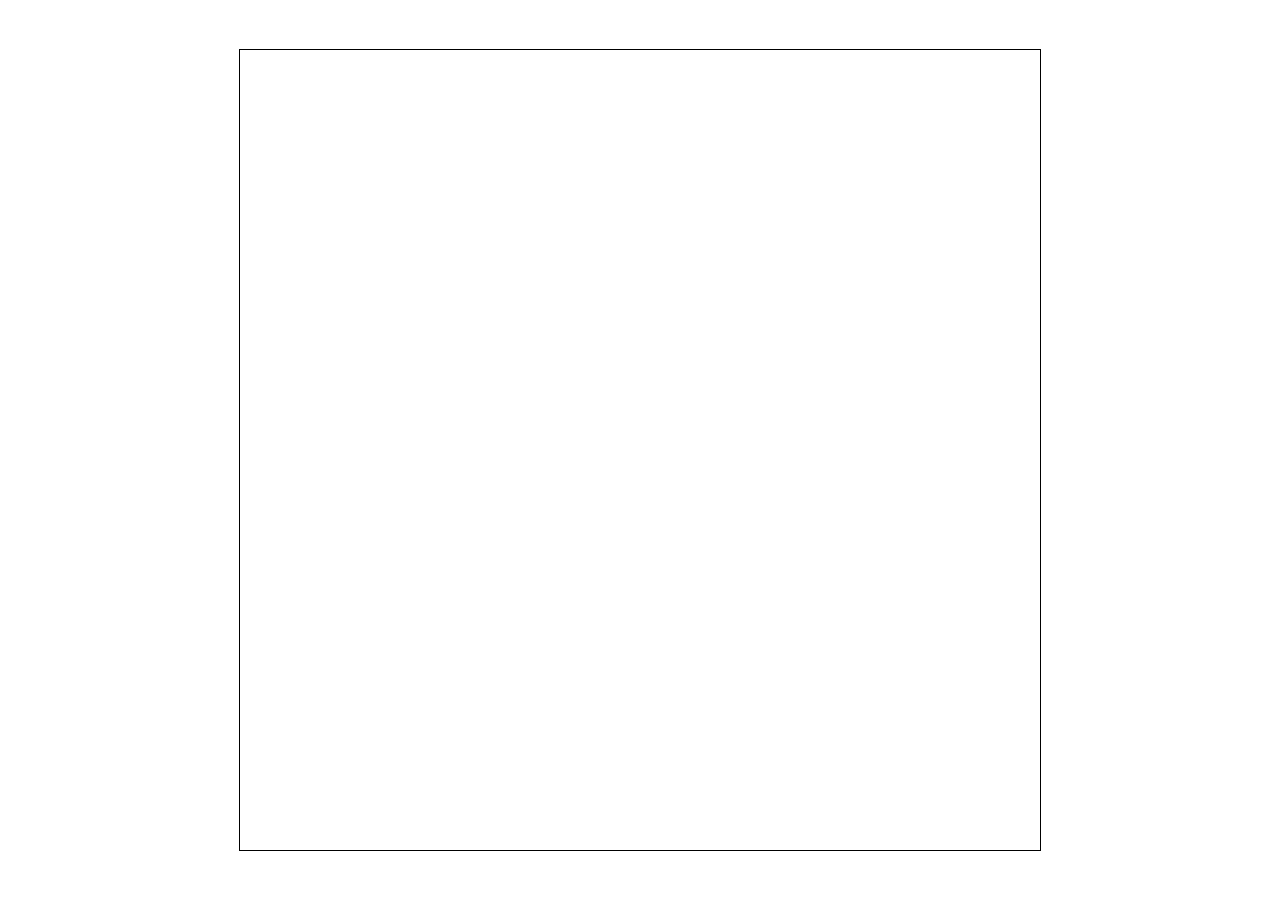
==== etch-a-sketch.html @ 15f095aa "Establishes basic functionality" ====
<!DOCTYPE html>
<html lang="en">
<head>
    <meta charset="UTF-8">
    <meta name="viewport" content="width=device-width, initial-scale=1.0">
    <title>Document</title>
    <link rel="stylesheet" href="./etch-a-sketch.css">
</head>
<body>

    <div id="container">


    </div>

    <script src="./etch-a-sketch.js"></script>

</body>
</html>
---- etch-a-sketch.css ----
body {
    min-height: 100vh;
    margin: 0px;
    display: flex;
    flex-direction: column;
    align-items: center;
}

#container {
    height: 800px;
    width: 800px;
    margin: auto;
    display: flex;
    flex-wrap: wrap;
    align-content: flex-start;
    box-shadow: 0px 0px 0px 1px #000;
}

.cell {
    height: 50px;
    width: 50px;
}

.hovered {
    background-color: #000;
}
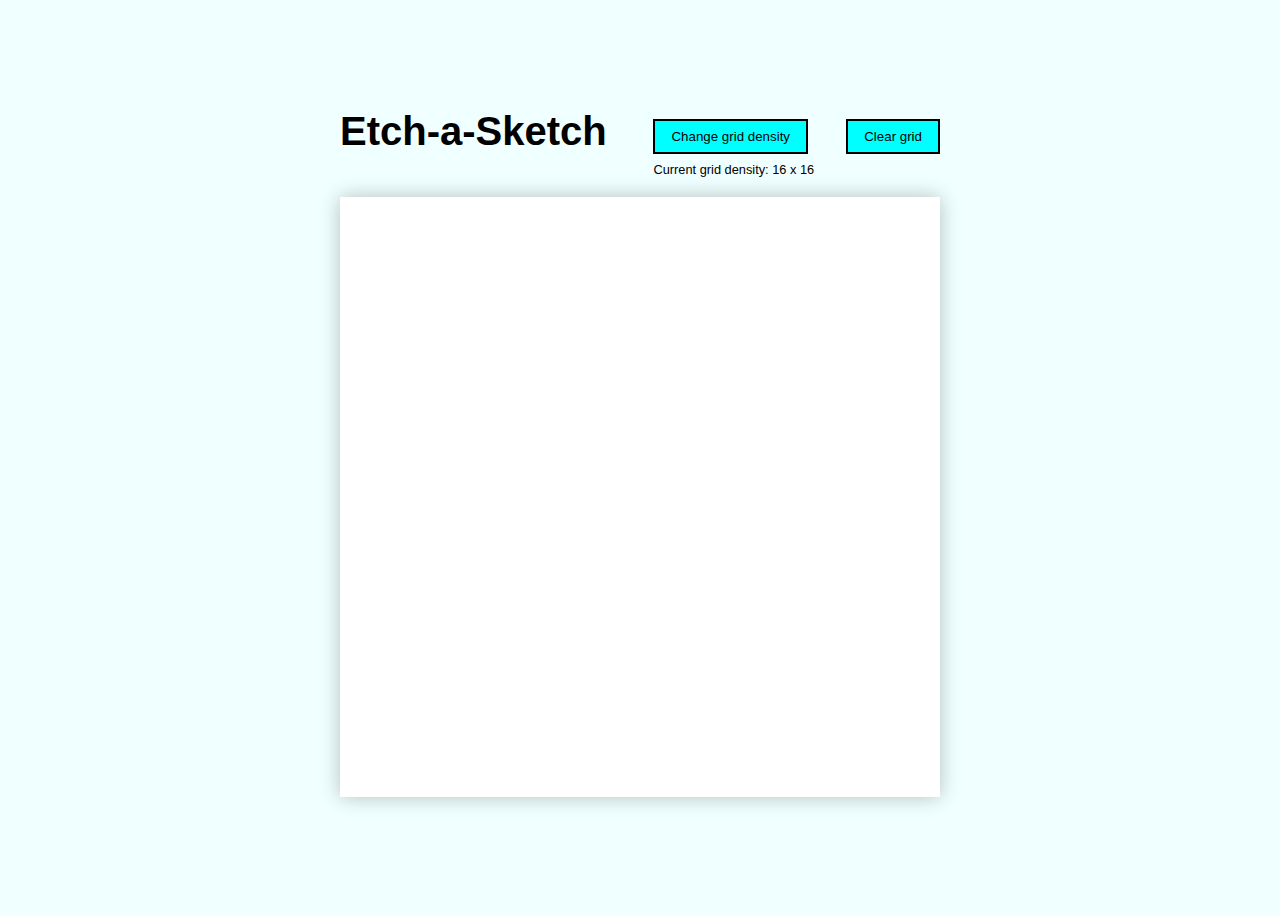
==== commit a52d5d2b: "Fulfilled project requirements" ====
--- a/etch-a-sketch.html
+++ b/etch-a-sketch.html
@@ -10,6 +10,20 @@
 
     <div id="container">
 
+        <div id="header">
+            <h1>Etch-a-Sketch</h1>
+            
+            <div id="buttons">
+                <div>
+                    <button id="change-btn">Change grid density</button>
+                    <p id="current-grid"></p>
+                </div>
+                <button id="clear-btn">Clear grid</button>
+            </div>
+            
+        </div>
+    
+        <div id="grid"></div>
 
     </div>
 
--- a/etch-a-sketch.css
+++ b/etch-a-sketch.css
@@ -1,26 +1,70 @@
 body {
     min-height: 100vh;
-    margin: 0px;
     display: flex;
     flex-direction: column;
+    justify-content: center;
     align-items: center;
+    background-color: azure;
+    font-family: 'Gill Sans', 'Gill Sans MT', Calibri, 'Trebuchet MS', sans-serif;
+}
+
+h1 {
+    margin-top: -10px;
+    font-size: 2.5rem;
 }
 
 #container {
-    height: 800px;
-    width: 800px;
+    margin: 2rem auto;
+    width: 600px;
+    display: flex;
+    flex-direction: column;
+    justify-content: center;
+    align-items: flex-start;
+    gap: 1rem;
+}
+
+#header {
+    width: 100%;
+    display: flex;
+    align-items: flex-start;
+    justify-content: space-between;
+}
+
+#current-grid {
+    margin: 0.5rem 0rem 0rem 0rem;
+    font-size: 0.8rem;
+    text-align: center;
+}
+
+#buttons {
+    display: flex;
+    align-items: flex-start;
+    gap: 2rem;
+}
+
+button {
+    padding: 0.5rem 1rem;
+    background-color: aqua;
+    border: 2px solid #000;
+}
+
+button:hover {
+    background-color: #000;
+    color: azure;
+    cursor: pointer;
+}
+
+#grid {
+    height: 600px;
+    width: 600px;
+    background-color: #fff;
     margin: auto;
     display: flex;
     flex-wrap: wrap;
     align-content: flex-start;
-    box-shadow: 0px 0px 0px 1px #000;
+    box-shadow: 0px 0px 20px #00000040;
 }
 
 .cell {
-    height: 50px;
-    width: 50px;
-}
-
-.hovered {
-    background-color: #000;
+    opacity: 0.1;
 }